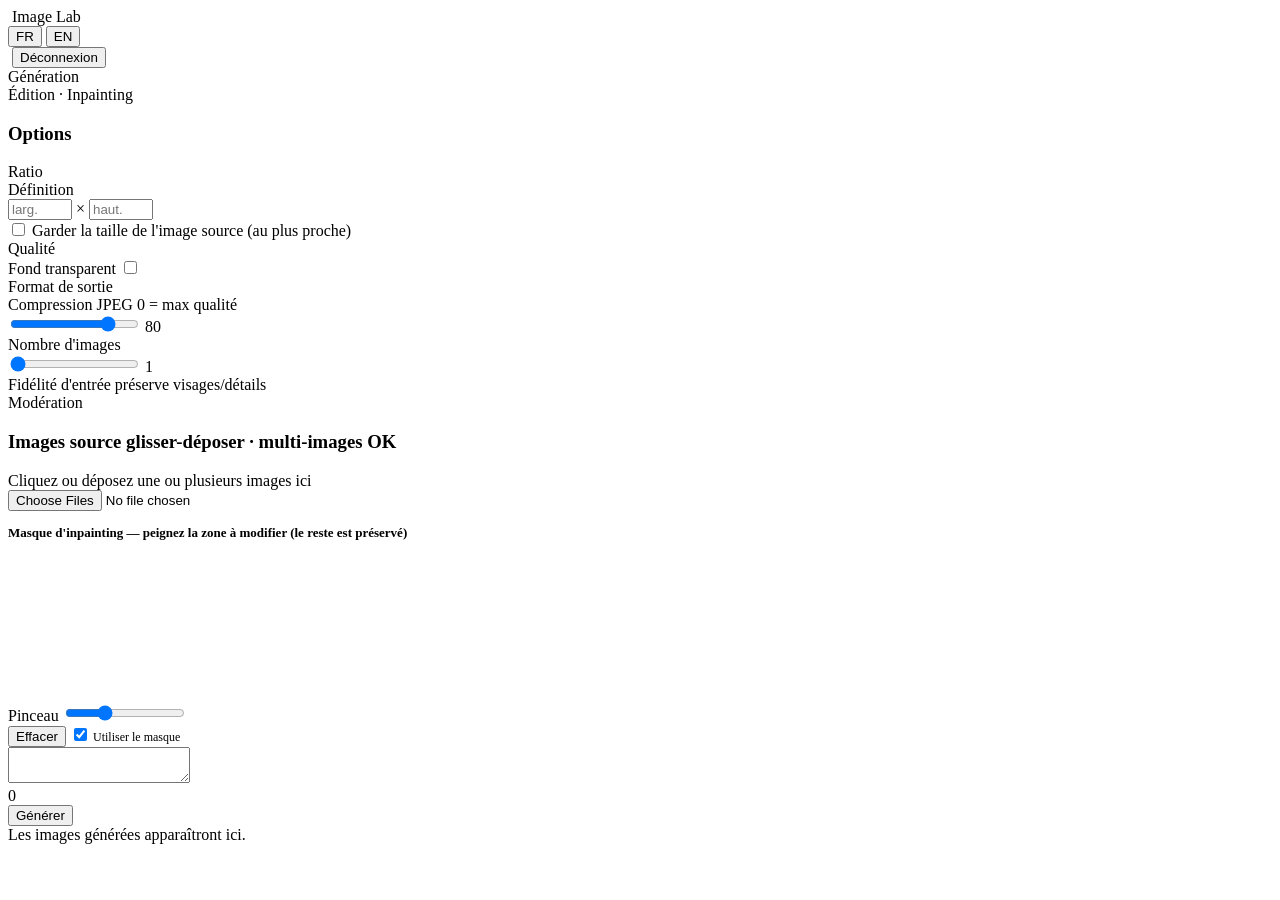
==== static/index.html @ 24293877 "Branding: use gradient image-edit logo for app + favicon - static/logo.png (header + login) and stat" ====
<!doctype html>
<html lang="fr">
<head>
  <meta charset="utf-8" />
  <meta name="viewport" content="width=device-width, initial-scale=1" />
  <title>Image Lab — GPT-image 2.0 & 1.5</title>
  <link rel="stylesheet" href="/style.css" />
  <link rel="icon" type="image/png" href="/favicon.png" />
</head>
<body>
  <header>
    <div class="brand"><img src="/logo.png" class="brand-logo" alt="" /> Image Lab</div>
    <div class="model-toggle" id="modelToggle"></div>
    <div class="spacer"></div>
    <div class="lang-toggle" id="langToggle">
      <button data-lang="fr">FR</button>
      <button data-lang="en">EN</button>
    </div>
    <div class="user-chip hidden" id="userChip">
      <img id="userPic" alt="" />
      <span id="userEmail"></span>
      <button class="btn-ghost" id="logoutBtn" data-i18n="logout">Déconnexion</button>
    </div>
  </header>

  <div class="tabs">
    <div class="tab active" data-tab="generate" data-i18n="tab_generate">Génération</div>
    <div class="tab" data-tab="edit" data-i18n="tab_edit">Édition · Inpainting</div>
  </div>

  <main>
    <!-- OPTIONS PANEL -->
    <aside class="panel" id="optionsPanel">
      <h3><span data-i18n="options">Options</span> <span id="optModelName" style="color:var(--text)"></span></h3>

      <div class="field" id="fRatio">
        <label><span data-i18n="f_ratio">Ratio</span> <span class="hint" id="ratioHint"></span></label>
        <div class="seg ratios" id="ratioSeg"></div>
      </div>

      <div class="field" id="fDefinition">
        <label><span data-i18n="f_definition">Définition</span> <span class="hint" id="defHint"></span></label>
        <div class="seg defs" id="defSeg"></div>
        <div class="custom-size hidden" id="customSize">
          <input type="number" id="sizeW" step="16" min="512" max="3840" data-i18n-ph="ph_width" placeholder="larg." />
          <span>×</span>
          <input type="number" id="sizeH" step="16" min="512" max="3840" data-i18n-ph="ph_height" placeholder="haut." />
        </div>
        <div class="match-input hidden" id="matchInputWrap">
          <label class="switch">
            <input type="checkbox" id="matchInput" /><span class="track"></span>
            <span class="hint" data-i18n="match_input">Garder la taille de l'image source (au plus proche)</span>
          </label>
        </div>
        <div class="hint size-resolved" id="sizeResolved"></div>
        <div class="hint" id="sizeConstraint"></div>
      </div>

      <div class="field" id="fQuality">
        <label data-i18n="f_quality">Qualité</label>
        <div class="seg" id="qualitySeg"></div>
      </div>

      <div class="field" id="fTransparent">
        <label><span data-i18n="f_transparent">Fond transparent</span> <span class="hint" id="transHint"></span></label>
        <label class="switch">
          <input type="checkbox" id="transparent" /><span class="track"></span>
          <span id="transLabel" class="hint"></span>
        </label>
      </div>

      <div class="field" id="fFormat">
        <label data-i18n="f_format">Format de sortie</label>
        <div class="seg" id="formatSeg"></div>
      </div>

      <div class="field" id="fCompression">
        <label><span data-i18n="f_compression">Compression JPEG</span> <span class="hint" data-i18n="hint_compression">0 = max qualité</span></label>
        <div class="range-row">
          <input type="range" id="compression" min="0" max="100" value="80" />
          <span class="val" id="compressionVal">80</span>
        </div>
      </div>

      <div class="field" id="fN">
        <label data-i18n="f_n">Nombre d'images</label>
        <div class="range-row">
          <input type="range" id="nImages" min="1" max="10" value="1" />
          <span class="val" id="nVal">1</span>
        </div>
      </div>

      <div class="field" id="fFidelity">
        <label><span data-i18n="f_fidelity">Fidélité d'entrée</span> <span class="hint" data-i18n="hint_fidelity">préserve visages/détails</span></label>
        <div class="seg" id="fidelitySeg"></div>
      </div>

      <div class="field" id="fModeration">
        <label data-i18n="f_moderation">Modération</label>
        <div class="seg" id="moderationSeg"></div>
      </div>
    </aside>

    <!-- WORK AREA -->
    <section class="work">
      <!-- edit-only source + mask -->
      <div class="panel hidden" id="editSources">
        <h3><span data-i18n="edit_sources">Images source</span> <span class="hint" style="color:var(--muted)" data-i18n="hint_edit_sources">glisser-déposer · multi-images OK</span></h3>
        <div class="drop" id="drop" data-i18n="drop_zone">Cliquez ou déposez une ou plusieurs images ici</div>
        <input type="file" id="fileInput" accept="image/png,image/jpeg,image/webp" multiple class="hidden" />
        <div class="thumbs" id="thumbs"></div>

        <div class="mask-editor hidden" id="maskEditor">
          <label style="font-size:13px;font-weight:600;display:block;margin:14px 0 8px" data-i18n="mask_label">
            Masque d'inpainting — peignez la zone à modifier (le reste est préservé)
          </label>
          <div class="mask-stage" id="maskStage">
            <canvas id="maskBase"></canvas>
            <canvas id="maskPaint" class="paint"></canvas>
          </div>
          <div class="mask-tools">
            <div class="brush"><span data-i18n="brush">Pinceau</span> <input type="range" id="brushSize" min="4" max="120" value="40" style="width:120px" /></div>
            <button class="btn-ghost" id="maskClear" data-i18n="clear">Effacer</button>
            <label class="switch" style="font-size:12px">
              <input type="checkbox" id="maskEnabled" checked /><span class="track"></span> <span data-i18n="use_mask">Utiliser le masque</span>
            </label>
          </div>
        </div>
      </div>

      <div class="panel prompt-box">
        <textarea id="prompt"></textarea>
        <div class="prompt-meta">
          <span id="promptCount">0</span>
          <span id="modelMeta"></span>
        </div>
      </div>

      <div class="go">
        <button class="btn-primary" id="runBtn">Générer</button>
        <span class="status" id="status"></span>
      </div>

      <div id="errBox"></div>
      <div id="revisedBox"></div>

      <div class="results" id="results"></div>
      <div class="placeholder" id="emptyState" data-i18n="empty_state">Les images générées apparaîtront ici.</div>
    </section>
  </main>

  <script src="/app.js"></script>
</body>
</html>
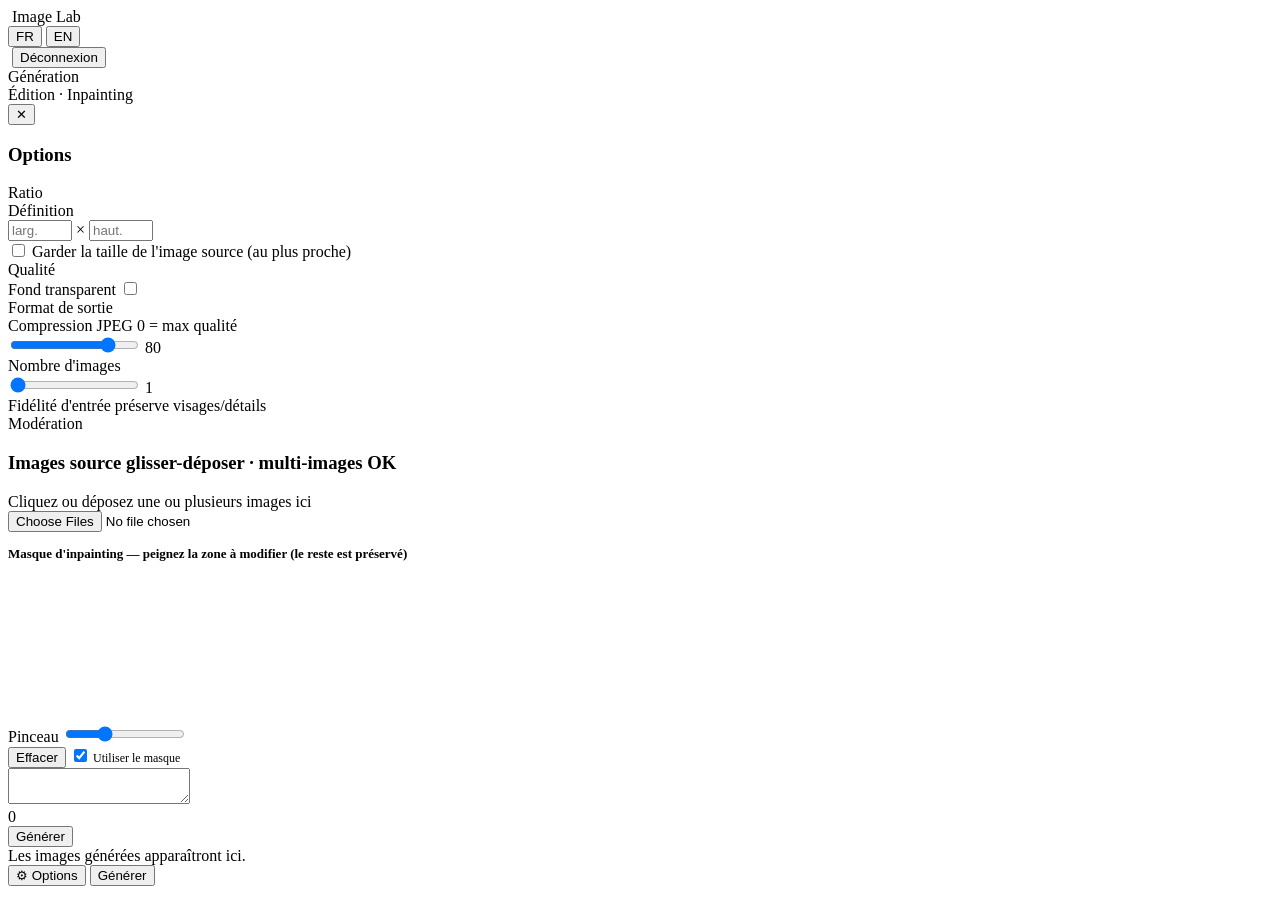
==== commit 6f3ce391: "Mobile: full responsive redesign (desktop unchanged) Below 720px only: compact header with full-widt" ====
--- a/static/index.html
+++ b/static/index.html
@@ -31,6 +31,8 @@
   <main>
     <!-- OPTIONS PANEL -->
     <aside class="panel" id="optionsPanel">
+      <div class="sheet-handle" aria-hidden="true"></div>
+      <button class="sheet-close" id="sheetClose" aria-label="Fermer">✕</button>
       <h3><span data-i18n="options">Options</span> <span id="optModelName" style="color:var(--text)"></span></h3>
 
       <div class="field" id="fRatio">
@@ -149,6 +151,13 @@
     </section>
   </main>
 
+  <!-- mobile-only: backdrop + sticky action bar -->
+  <div class="sheet-backdrop" id="sheetBackdrop"></div>
+  <div class="mobile-bar" id="mobileBar">
+    <button class="mbar-options" id="optionsBtn">⚙ <span data-i18n="options">Options</span></button>
+    <button class="mbar-run btn-primary" id="runBtnMobile">Générer</button>
+  </div>
+
   <script src="/app.js"></script>
 </body>
 </html>
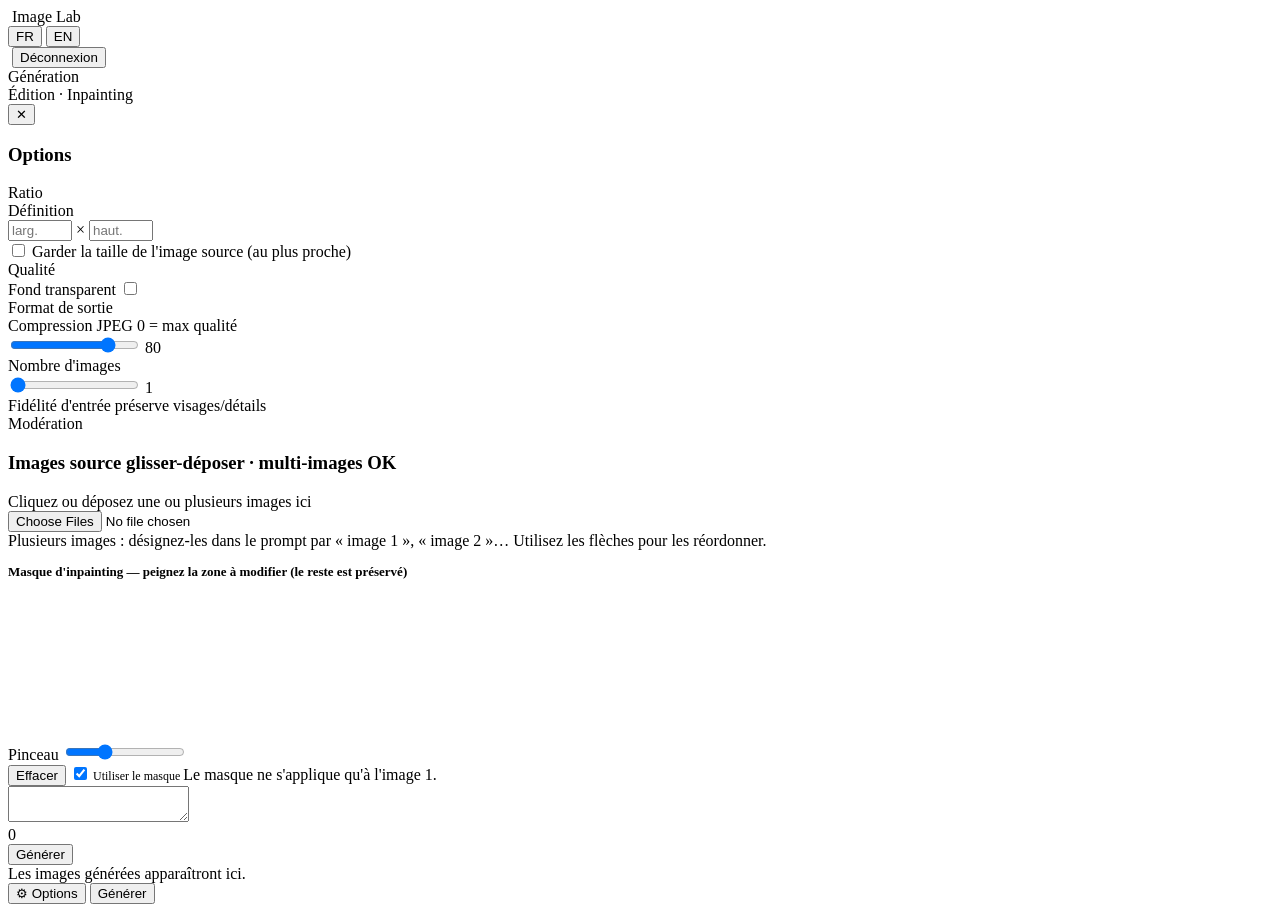
==== commit 755abae6: "Édition multi-images : corrige l'envoi à Azure et clarifie l'UI L'UI acceptait déjà plusieurs images" ====
--- a/static/index.html
+++ b/static/index.html
@@ -111,6 +111,7 @@
         <div class="drop" id="drop" data-i18n="drop_zone">Cliquez ou déposez une ou plusieurs images ici</div>
         <input type="file" id="fileInput" accept="image/png,image/jpeg,image/webp" multiple class="hidden" />
         <div class="thumbs" id="thumbs"></div>
+        <div class="hint multi-tip hidden" id="multiTip" data-i18n="multi_tip">Plusieurs images : désignez-les dans le prompt par « image 1 », « image 2 »… Utilisez les flèches pour les réordonner.</div>
 
         <div class="mask-editor hidden" id="maskEditor">
           <label style="font-size:13px;font-weight:600;display:block;margin:14px 0 8px" data-i18n="mask_label">
@@ -126,6 +127,7 @@
             <label class="switch" style="font-size:12px">
               <input type="checkbox" id="maskEnabled" checked /><span class="track"></span> <span data-i18n="use_mask">Utiliser le masque</span>
             </label>
+            <span class="hint hidden" id="maskScope" data-i18n="mask_scope">Le masque ne s'applique qu'à l'image 1.</span>
           </div>
         </div>
       </div>
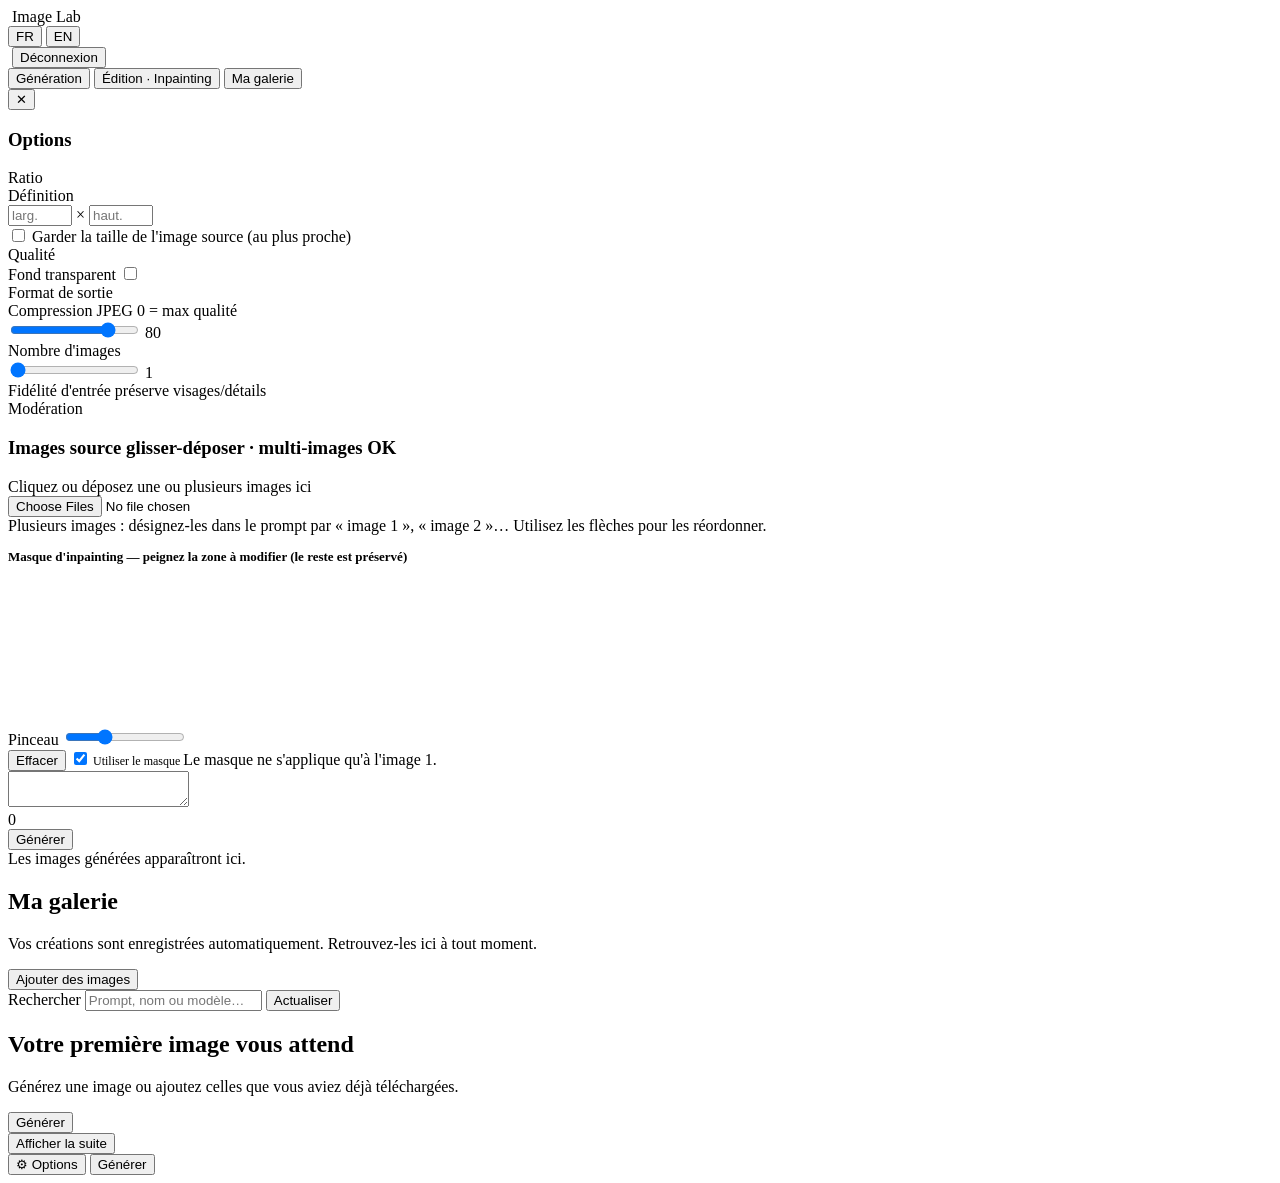
==== commit b7ff8adc: "Persist generated images and add a private gallery on durable storage" ====
--- a/static/index.html
+++ b/static/index.html
@@ -4,7 +4,8 @@
   <meta charset="utf-8" />
   <meta name="viewport" content="width=device-width, initial-scale=1" />
   <title>Image Lab — GPT-image 2.0 & 1.5</title>
-  <link rel="stylesheet" href="/style.css" />
+  <link rel="stylesheet" href="/style.css?v=gallery1" />
+  <link rel="stylesheet" href="/gallery.css?v=gallery1" />
   <link rel="icon" type="image/png" href="/favicon.png" />
 </head>
 <body>
@@ -24,11 +25,12 @@
   </header>
 
   <div class="tabs">
-    <div class="tab active" data-tab="generate" data-i18n="tab_generate">Génération</div>
-    <div class="tab" data-tab="edit" data-i18n="tab_edit">Édition · Inpainting</div>
+    <button class="tab active" data-tab="generate" data-i18n="tab_generate" aria-pressed="true">Génération</button>
+    <button class="tab" data-tab="edit" data-i18n="tab_edit" aria-pressed="false">Édition · Inpainting</button>
+    <button class="tab" data-tab="gallery" data-i18n="tab_gallery" aria-pressed="false">Ma galerie</button>
   </div>
 
-  <main>
+  <main id="studio">
     <!-- OPTIONS PANEL -->
     <aside class="panel" id="optionsPanel">
       <div class="sheet-handle" aria-hidden="true"></div>
@@ -147,11 +149,55 @@
 
       <div id="errBox"></div>
       <div id="revisedBox"></div>
+      <div id="savedNotice" class="saved-notice hidden" role="status"></div>
 
       <div class="results" id="results"></div>
       <div class="placeholder" id="emptyState" data-i18n="empty_state">Les images générées apparaîtront ici.</div>
     </section>
   </main>
+
+  <section class="gallery hidden" id="galleryPanel" aria-labelledby="galleryTitle">
+    <div class="gallery-heading">
+      <div><h1 id="galleryTitle" data-i18n="tab_gallery">Ma galerie</h1>
+        <p data-i18n="gallery_intro">Vos créations sont enregistrées automatiquement. Retrouvez-les ici à tout moment.</p></div>
+      <button class="btn-ghost" id="galleryImport" data-i18n="gallery_import">Ajouter des images</button>
+      <input type="file" id="galleryFiles" accept="image/png,image/jpeg,image/webp" multiple hidden />
+    </div>
+    <div class="gallery-toolbar">
+      <label class="gallery-search"><span data-i18n="gallery_search_label">Rechercher</span>
+        <input type="search" id="gallerySearch" maxlength="200" data-i18n-ph="gallery_search" placeholder="Prompt, nom ou modèle…" /></label>
+      <span id="galleryCount" class="hint" aria-live="polite"></span>
+      <button class="btn-ghost" id="galleryRefresh" data-i18n="gallery_refresh">Actualiser</button>
+    </div>
+    <p id="galleryMessage" role="status"></p>
+    <div class="gallery-grid" id="galleryGrid" aria-busy="false"></div>
+    <div class="gallery-empty hidden" id="galleryEmpty">
+      <h2 data-i18n="gallery_empty">Votre première image vous attend</h2>
+      <p data-i18n="gallery_empty_hint">Générez une image ou ajoutez celles que vous aviez déjà téléchargées.</p>
+      <button class="btn-primary" id="galleryCreate" data-i18n="run_generate">Générer</button>
+    </div>
+    <button class="btn-ghost gallery-more hidden" id="galleryMore" data-i18n="gallery_more">Afficher la suite</button>
+  </section>
+
+  <dialog id="imageViewer" class="image-viewer" aria-labelledby="viewerTitle">
+    <div class="viewer-top"><h2 id="viewerTitle" data-i18n="preview">Aperçu</h2>
+      <span id="viewerPosition"></span><button class="btn-ghost" id="viewerClose" data-i18n="close">Fermer</button></div>
+    <div class="viewer-layout">
+      <div class="viewer-stage" id="viewerStage"><img id="viewerImage" alt="" /><p id="viewerImageStatus" role="status"></p></div>
+      <aside class="viewer-details">
+        <p id="viewerMeta" class="hint"></p>
+        <p id="viewerPrompt" class="viewer-prompt"></p>
+        <div class="viewer-actions">
+          <a id="viewerDownload" class="btn-primary" download data-i18n="download_original">Télécharger l'original</a>
+          <button id="viewerZoom" class="btn-ghost" data-i18n="zoom_original">Taille réelle</button>
+          <button id="viewerEdit" class="btn-ghost" data-i18n="edit_btn">Éditer</button>
+          <button id="viewerReuse" class="btn-ghost" data-i18n="reuse_prompt">Réutiliser le prompt</button>
+        </div>
+      </aside>
+    </div>
+    <div class="viewer-navigation"><button class="btn-ghost" id="viewerPrev" data-i18n="previous">Précédente</button>
+      <button class="btn-ghost" id="viewerNext" data-i18n="next">Suivante</button></div>
+  </dialog>
 
   <!-- mobile-only: backdrop + sticky action bar -->
   <div class="sheet-backdrop" id="sheetBackdrop"></div>
@@ -160,6 +206,7 @@
     <button class="mbar-run btn-primary" id="runBtnMobile">Générer</button>
   </div>
 
-  <script src="/app.js"></script>
+  <script src="/gallery.js?v=gallery1"></script>
+  <script src="/app.js?v=gallery1"></script>
 </body>
 </html>
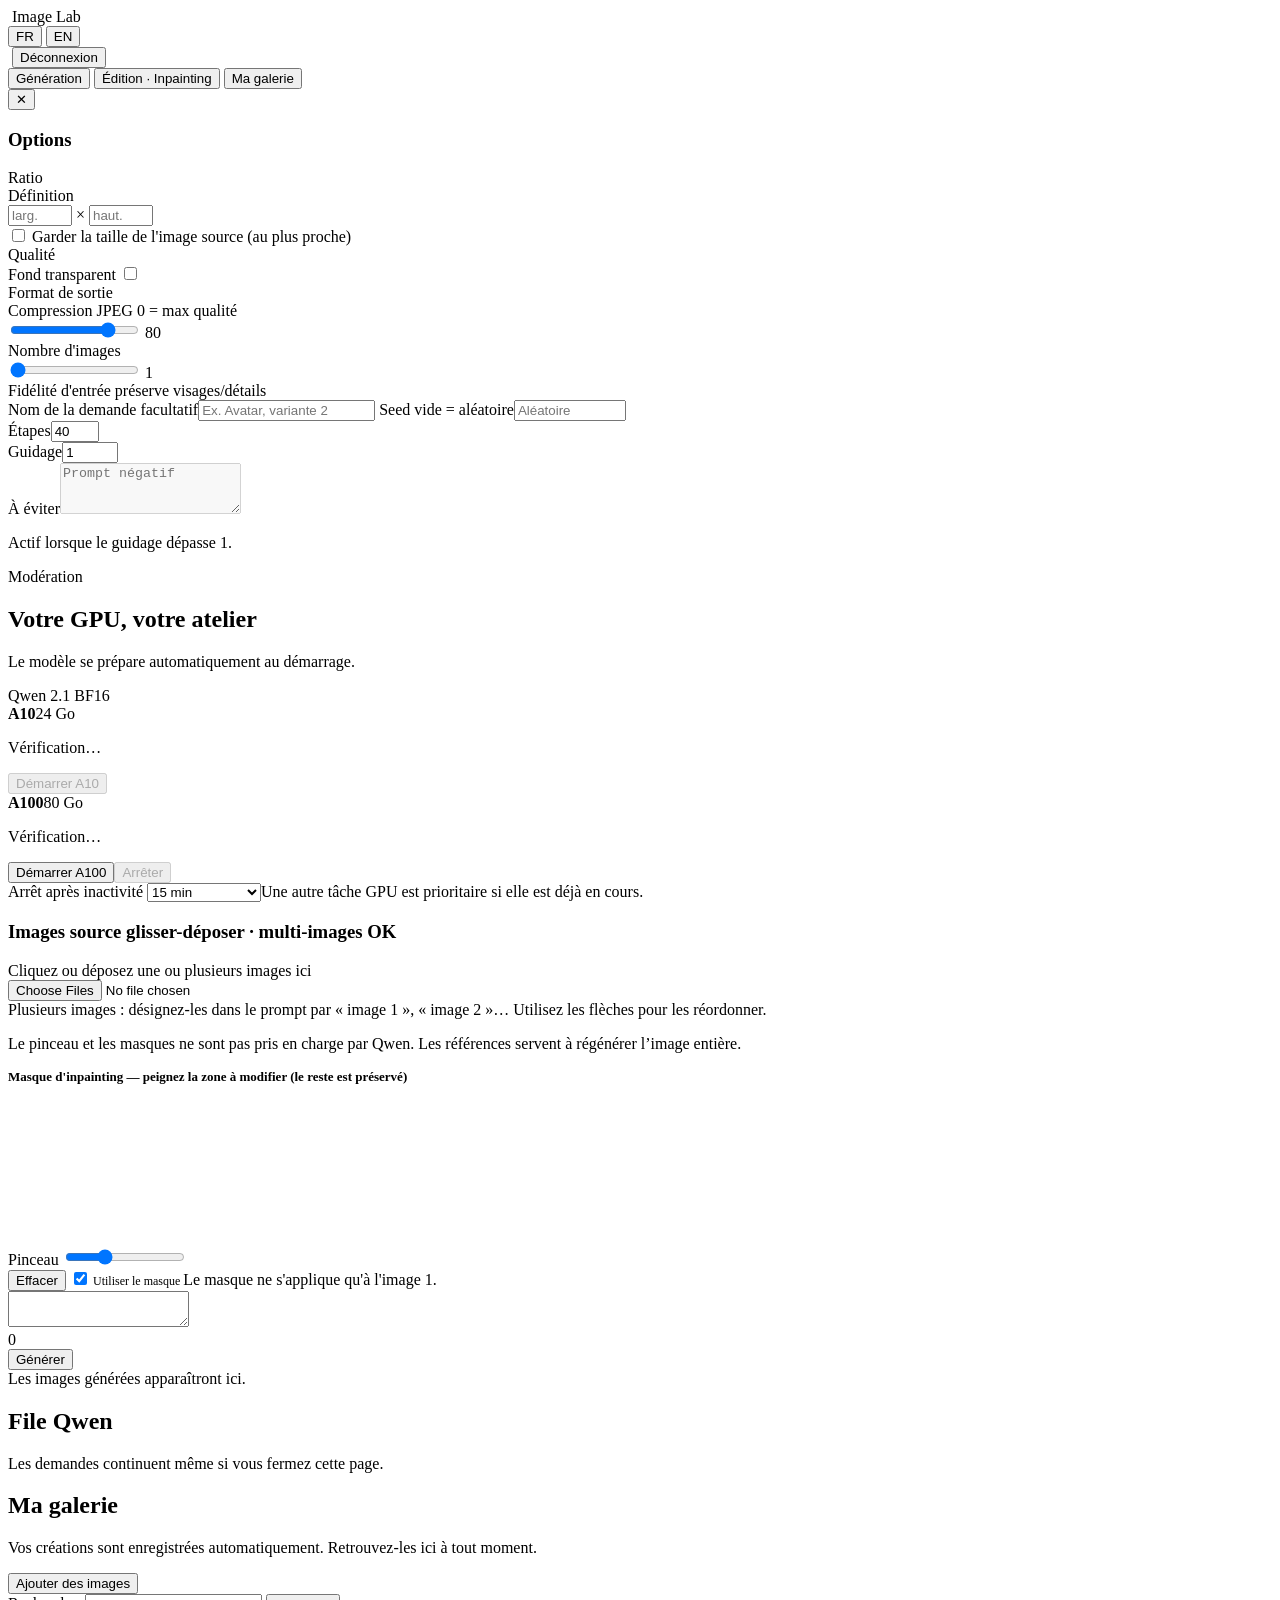
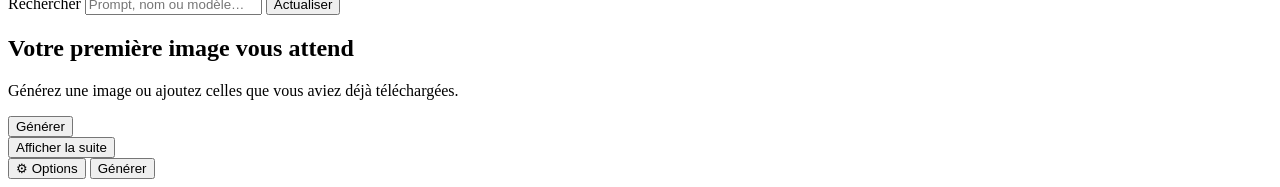
==== commit 591de8c3: "Integrate Qwen GPU queue and model-aware Image Lab controls" ====
--- a/static/index.html
+++ b/static/index.html
@@ -3,15 +3,16 @@
 <head>
   <meta charset="utf-8" />
   <meta name="viewport" content="width=device-width, initial-scale=1" />
-  <title>Image Lab — GPT-image 2.0 & 1.5</title>
-  <link rel="stylesheet" href="/style.css?v=gallery1" />
-  <link rel="stylesheet" href="/gallery.css?v=gallery1" />
+  <title>Image Lab — GPT-image et Qwen</title>
+  <link rel="stylesheet" href="/style.css?v=qwen2" />
+  <link rel="stylesheet" href="/gallery.css?v=qwen2" />
+  <link rel="stylesheet" href="/atelier.css?v=qwen2" />
   <link rel="icon" type="image/png" href="/favicon.png" />
 </head>
 <body>
   <header>
     <div class="brand"><img src="/logo.png" class="brand-logo" alt="" /> Image Lab</div>
-    <div class="model-toggle" id="modelToggle"></div>
+
     <div class="spacer"></div>
     <div class="lang-toggle" id="langToggle">
       <button data-lang="fr">FR</button>
@@ -24,6 +25,7 @@
     </div>
   </header>
 
+  <section class="model-deck" aria-label="Choisir le modèle"><div class="model-toggle" id="modelToggle"></div><div id="capabilitySummary" class="capability-summary" aria-live="polite"></div></section>
   <div class="tabs">
     <button class="tab active" data-tab="generate" data-i18n="tab_generate" aria-pressed="true">Génération</button>
     <button class="tab" data-tab="edit" data-i18n="tab_edit" aria-pressed="false">Édition · Inpainting</button>
@@ -99,6 +101,12 @@
         <div class="seg" id="fidelitySeg"></div>
       </div>
 
+      <div class="field qwen-options hidden" id="qwenOptions">
+        <label for="qwenTitle">Nom de la demande <span class="hint">facultatif</span></label><input id="qwenTitle" maxlength="100" placeholder="Ex. Avatar, variante 2">
+        <label for="qwenSeed">Seed <span class="hint">vide = aléatoire</span></label><input id="qwenSeed" type="number" min="0" max="2147483647" placeholder="Aléatoire">
+        <div class="qwen-param-row"><div><label for="qwenSteps">Étapes</label><input id="qwenSteps" type="number" min="4" max="60" value="40"></div><div><label for="qwenGuidance">Guidage</label><input id="qwenGuidance" type="number" min="1" max="7" step="0.5" value="1"></div></div>
+        <label for="qwenNegative">À éviter</label><textarea id="qwenNegative" rows="3" maxlength="16000" placeholder="Prompt négatif" disabled></textarea><p class="hint" id="qwenNegativeHint">Actif lorsque le guidage dépasse 1.</p>
+      </div>
       <div class="field" id="fModeration">
         <label data-i18n="f_moderation">Modération</label>
         <div class="seg" id="moderationSeg"></div>
@@ -107,14 +115,22 @@
 
     <!-- WORK AREA -->
     <section class="work">
+      <section id="qwenCompute" class="qwen-compute hidden" aria-label="Calcul Qwen">
+        <div class="compute-heading"><div><h2>Votre GPU, votre atelier</h2><p>Le modèle se prépare automatiquement au démarrage.</p></div><span class="model-chip">Qwen 2.1 BF16</span></div>
+        <div class="gpu-machines">
+          <div class="gpu-machine"><div class="gpu-machine-title"><span id="a10Dot" class="gpu-dot"></span><b>A10</b><span>24 Go</span></div><p id="a10Label">Vérification…</p><button id="a10Start" class="btn-ghost" disabled>Démarrer A10</button><small id="a10Reason"></small></div>
+          <div class="gpu-machine"><div class="gpu-machine-title"><span id="a100Dot" class="gpu-dot"></span><b>A100</b><span>80 Go</span></div><p id="a100Label" role="status">Vérification…</p><div class="gpu-actions"><button id="a100Start" class="btn-primary">Démarrer A100</button><button id="a100Stop" class="btn-ghost" disabled>Arrêter</button></div><progress id="qwenPrepareProgress" max="100" value="0" hidden></progress></div>
+        </div><div class="compute-footer"><label for="qwenIdle">Arrêt après inactivité <select id="qwenIdle"><option value="5">5 min</option><option value="15" selected>15 min</option><option value="30">30 min</option><option value="60">1 h</option><option value="0">Garder allumée</option></select></label><span>Une autre tâche GPU est prioritaire si elle est déjà en cours.</span></div>
+      </section>
       <!-- edit-only source + mask -->
       <div class="panel hidden" id="editSources">
         <h3><span data-i18n="edit_sources">Images source</span> <span class="hint" style="color:var(--muted)" data-i18n="hint_edit_sources">glisser-déposer · multi-images OK</span></h3>
-        <div class="drop" id="drop" data-i18n="drop_zone">Cliquez ou déposez une ou plusieurs images ici</div>
+        <div class="drop" id="drop" tabindex="0" role="button" aria-label="Ajouter des références" data-i18n="drop_zone">Cliquez ou déposez une ou plusieurs images ici</div>
         <input type="file" id="fileInput" accept="image/png,image/jpeg,image/webp" multiple class="hidden" />
         <div class="thumbs" id="thumbs"></div>
         <div class="hint multi-tip hidden" id="multiTip" data-i18n="multi_tip">Plusieurs images : désignez-les dans le prompt par « image 1 », « image 2 »… Utilisez les flèches pour les réordonner.</div>
 
+        <p id="maskUnavailable" class="hint hidden">Le pinceau et les masques ne sont pas pris en charge par Qwen. Les références servent à régénérer l’image entière.</p>
         <div class="mask-editor hidden" id="maskEditor">
           <label style="font-size:13px;font-weight:600;display:block;margin:14px 0 8px" data-i18n="mask_label">
             Masque d'inpainting — peignez la zone à modifier (le reste est préservé)
@@ -156,6 +172,7 @@
     </section>
   </main>
 
+  <section id="qwenQueue" class="qwen-queue hidden"><div class="queue-heading"><h2>File Qwen <span id="qwenQueueCount"></span></h2><span class="hint">Les demandes continuent même si vous fermez cette page.</span></div><p id="qwenConnection" class="hint" role="status"></p><div id="qwenJobs"></div></section>
   <section class="gallery hidden" id="galleryPanel" aria-labelledby="galleryTitle">
     <div class="gallery-heading">
       <div><h1 id="galleryTitle" data-i18n="tab_gallery">Ma galerie</h1>
@@ -206,7 +223,8 @@
     <button class="mbar-run btn-primary" id="runBtnMobile">Générer</button>
   </div>
 
-  <script src="/gallery.js?v=gallery1"></script>
-  <script src="/app.js?v=gallery1"></script>
+  <script src="/qwen.js?v=qwen2"></script>
+  <script src="/gallery.js?v=qwen2"></script>
+  <script src="/app.js?v=qwen2"></script>
 </body>
 </html>
